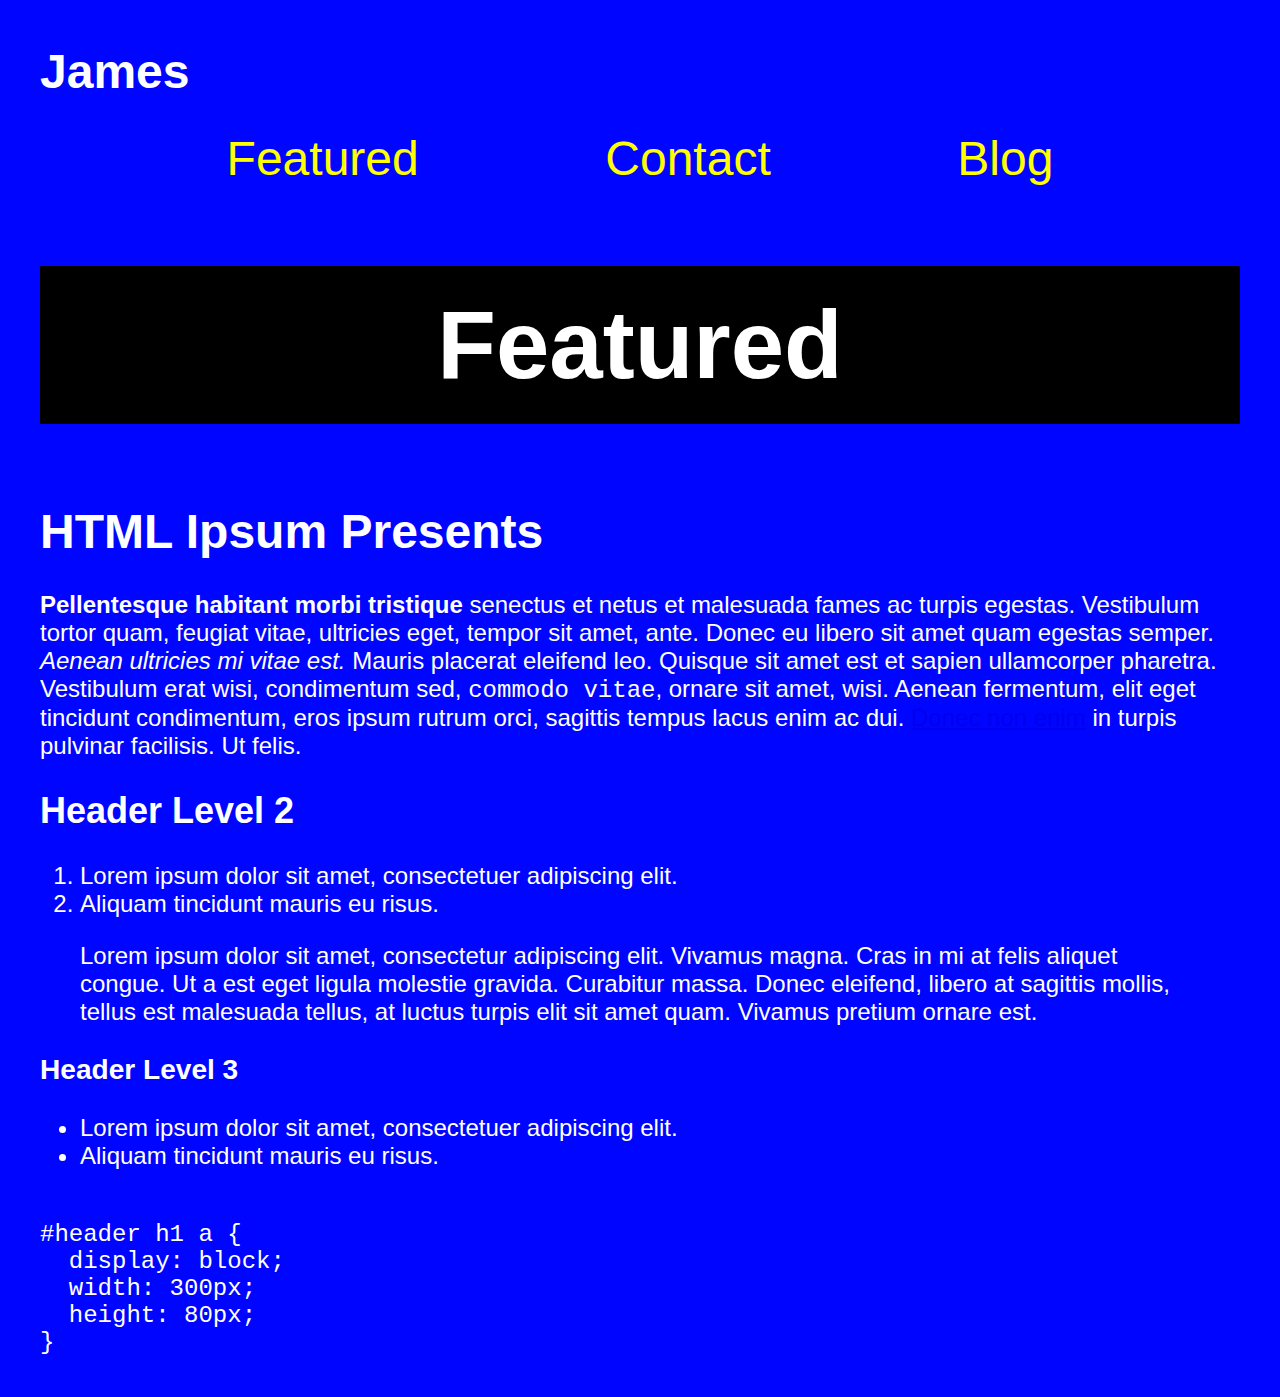
==== index.html @ 4f17b9f4 "new website" ====
<!DOCTYPE html>
<html lang="en">
<head>
    <meta charset="UTF-8">
    <meta name="viewport" content="width=device-width" />
    <title>This Website is GUUD</title>
    <link rel="stylesheet" href="style.css" />
</head>
<body>

<div class="wrapper">

        <header class="header">
            <h1><a href="index.html">James</a></h1>
        </header>

        <nav class="nav">
            <ul>
                <li><a href="#">Featured</a></li>
                <li><a href="contact.html">Contact</a></li>
                <li><a href="#">Blog</a></li>
            </ul>
        </nav>

        <main class="content">
            <h2 class="title">Featured</h2>


            <h1>HTML Ipsum Presents</h1>

            <p><strong>Pellentesque habitant morbi tristique</strong> senectus et netus et malesuada fames ac turpis egestas. Vestibulum tortor quam, feugiat vitae, ultricies eget, tempor sit amet, ante. Donec eu libero sit amet quam egestas semper. <em>Aenean ultricies mi vitae est.</em> Mauris placerat eleifend leo. Quisque sit amet est et sapien ullamcorper pharetra. Vestibulum erat wisi, condimentum sed, <code>commodo vitae</code>, ornare sit amet, wisi. Aenean fermentum, elit eget tincidunt condimentum, eros ipsum rutrum orci, sagittis tempus lacus enim ac dui. <a href="#">Donec non enim</a> in turpis pulvinar facilisis. Ut felis.</p>

            <h2>Header Level 2</h2>

            <ol>
                <li>Lorem ipsum dolor sit amet, consectetuer adipiscing elit.</li>
                <li>Aliquam tincidunt mauris eu risus.</li>
            </ol>

            <blockquote><p>Lorem ipsum dolor sit amet, consectetur adipiscing elit. Vivamus magna. Cras in mi at felis aliquet congue. Ut a est eget ligula molestie gravida. Curabitur massa. Donec eleifend, libero at sagittis mollis, tellus est malesuada tellus, at luctus turpis elit sit amet quam. Vivamus pretium ornare est.</p></blockquote>

            <h3>Header Level 3</h3>

            <ul>
                <li>Lorem ipsum dolor sit amet, consectetuer adipiscing elit.</li>
                <li>Aliquam tincidunt mauris eu risus.</li>
            </ul>

            <pre><code>
#header h1 a {
  display: block;
  width: 300px;
  height: 80px;
}
</code></pre>


        </main>

        <footer class="footer">

        </footer>

</div>
</body>
</html>
---- style.css ----
@import url("https://www.fontify.me/wf/888133e7b534c7e8f2034947a81b81c3");


html {
    font-size: 24px;
}


body {
    margin: 0;
    background-color: #0005ff;
    color: #fff;
    font-family: 'font91888', sans-serif;
    font-size: 1rem;
}

.wrapper {
    max-width: 1200px;
    margin: 0 auto;
    padding: 0.5rem;
}

.header a {
    color: currentColor;
    text-decoration: none;
    font-size: 2rem;
}

.nav ul {
    display: flex;
    justify-content: space-evenly;
    list-style: none;
    padding-left: 0;
    width: 100%;
}

.nav a:link,
.nav a:visited{
    color: yellow;
    text-decoration: none;
    font-size: 2rem;
    padding: 0;
    transition: color 0.5s, background-color 0.5s, padding 0.5s;
}

.nav a:hover,
.nav a:active {
    color: red;
    background-color: black;
    padding: 2rem 2rem;
}

.content .title {
    background-color: black;
    text-align: center;
    padding: 1rem;
    font-size: 4rem;
}
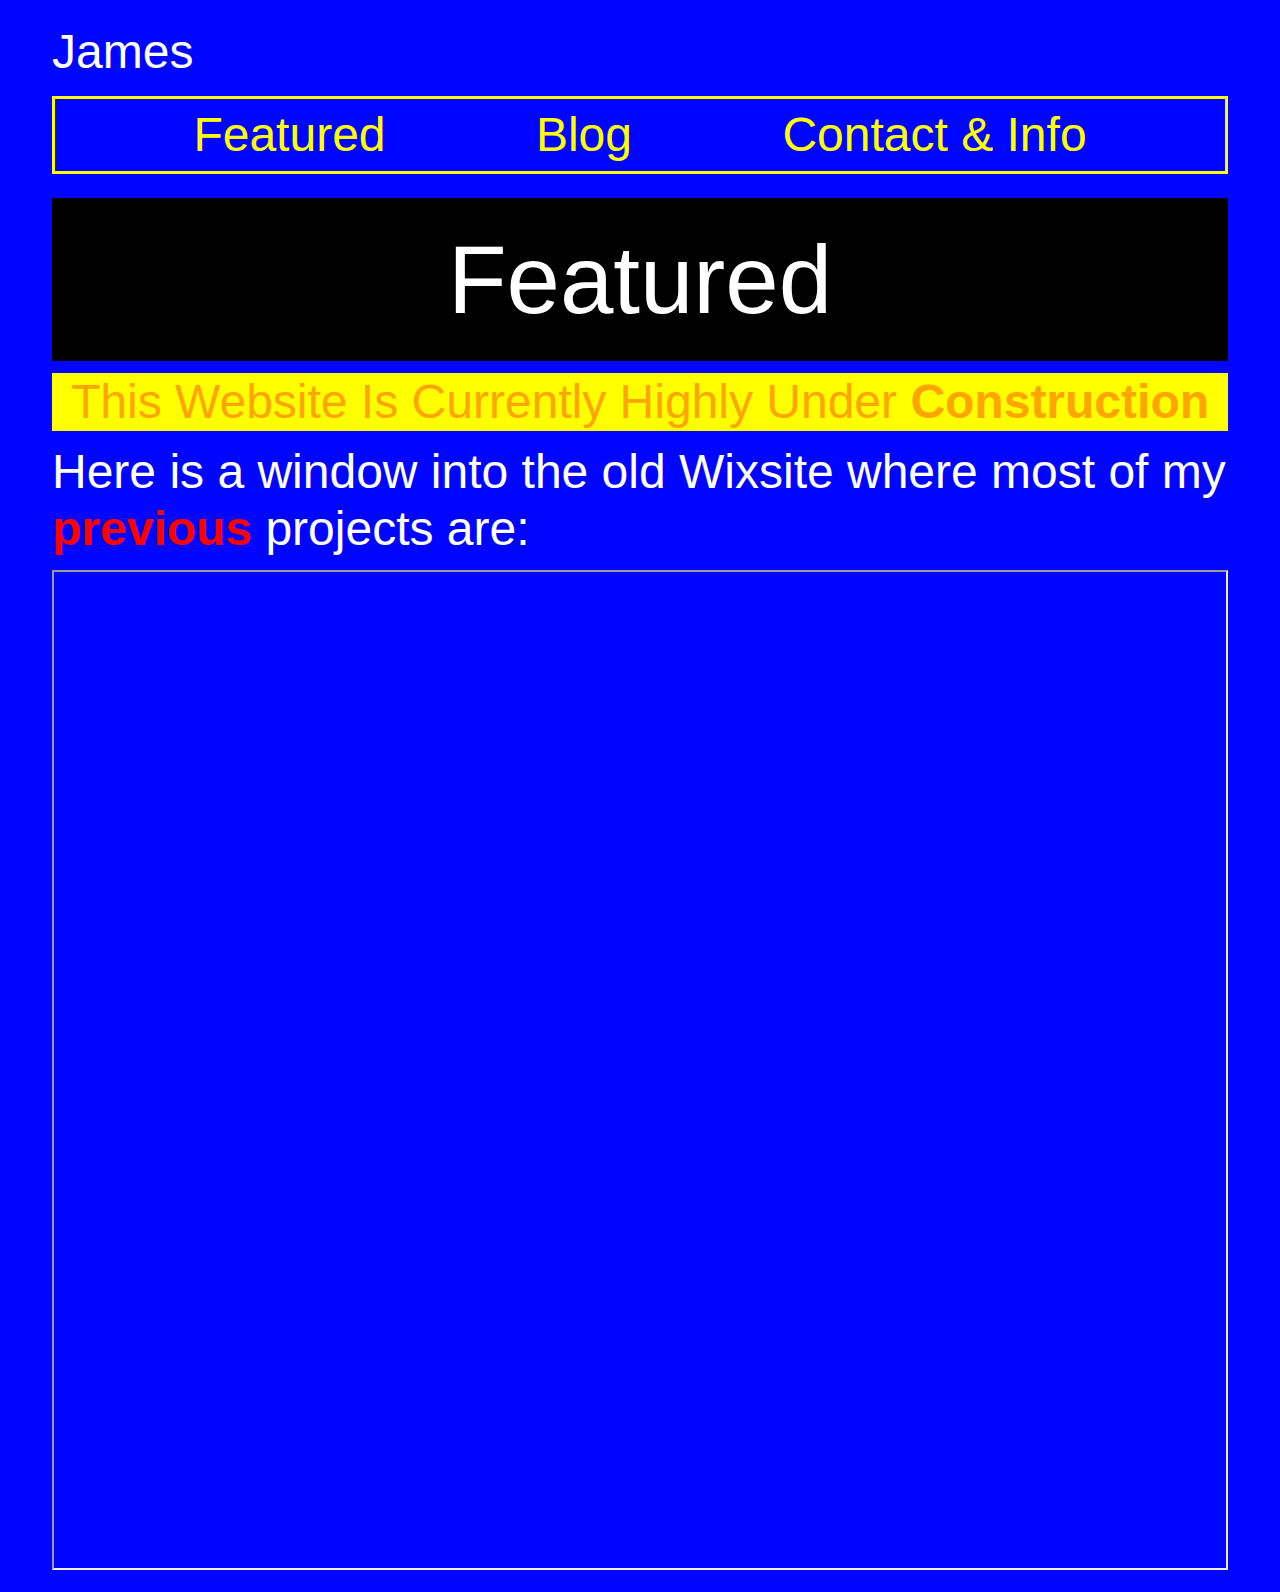
==== commit d2c49e10: "Website Update Times -Added Construction Warning and Old site window -Added current HTML Learnings" ====
--- a/index.html
+++ b/index.html
@@ -4,56 +4,33 @@
     <meta charset="UTF-8">
     <meta name="viewport" content="width=device-width" />
     <title>This Website is GUUD</title>
+    <link rel="stylesheet" href="https://maxcdn.bootstrapcdn.com/bootstrap/4.0.0/css/bootstrap.min.css" integrity="sha384-Gn5384xqQ1aoWXA+058RXPxPg6fy4IWvTNh0E263XmFcJlSAwiGgFAW/dAiS6JXm" crossorigin="anonymous">
     <link rel="stylesheet" href="style.css" />
 </head>
-<body>
+<body id="index">
 
 <div class="wrapper">
-
         <header class="header">
             <h1><a href="index.html">James</a></h1>
         </header>
 
         <nav class="nav">
             <ul>
-                <li><a href="#">Featured</a></li>
-                <li><a href="contact.html">Contact</a></li>
-                <li><a href="#">Blog</a></li>
+                <li class="nav-btn"><a href="#">Featured</a></li>
+                <li class="nav-btn"><a href="blog.html">Blog</a></li>
+                <li class="nav-btn"><a href="contact.html">Contact & Info</a></li>
             </ul>
         </nav>
 
         <main class="content">
             <h2 class="title">Featured</h2>
 
+            <h2 class="construction">This Website Is Currently Highly Under <strong>Construction</strong></h2>
 
-            <h1>HTML Ipsum Presents</h1>
+            <h2 class="old-website">Here is a window into the old Wixsite where most of my <strong>previous</strong> projects are:</h2>
 
-            <p><strong>Pellentesque habitant morbi tristique</strong> senectus et netus et malesuada fames ac turpis egestas. Vestibulum tortor quam, feugiat vitae, ultricies eget, tempor sit amet, ante. Donec eu libero sit amet quam egestas semper. <em>Aenean ultricies mi vitae est.</em> Mauris placerat eleifend leo. Quisque sit amet est et sapien ullamcorper pharetra. Vestibulum erat wisi, condimentum sed, <code>commodo vitae</code>, ornare sit amet, wisi. Aenean fermentum, elit eget tincidunt condimentum, eros ipsum rutrum orci, sagittis tempus lacus enim ac dui. <a href="#">Donec non enim</a> in turpis pulvinar facilisis. Ut felis.</p>
-
-            <h2>Header Level 2</h2>
-
-            <ol>
-                <li>Lorem ipsum dolor sit amet, consectetuer adipiscing elit.</li>
-                <li>Aliquam tincidunt mauris eu risus.</li>
-            </ol>
-
-            <blockquote><p>Lorem ipsum dolor sit amet, consectetur adipiscing elit. Vivamus magna. Cras in mi at felis aliquet congue. Ut a est eget ligula molestie gravida. Curabitur massa. Donec eleifend, libero at sagittis mollis, tellus est malesuada tellus, at luctus turpis elit sit amet quam. Vivamus pretium ornare est.</p></blockquote>
-
-            <h3>Header Level 3</h3>
-
-            <ul>
-                <li>Lorem ipsum dolor sit amet, consectetuer adipiscing elit.</li>
-                <li>Aliquam tincidunt mauris eu risus.</li>
-            </ul>
-
-            <pre><code>
-#header h1 a {
-  display: block;
-  width: 300px;
-  height: 80px;
-}
-</code></pre>
-
+            <iframe width="100%" height="1000" src="http://jamesjshearin.wixsite.com/portfolio">
+            </iframe>
 
         </main>
 
--- a/style.css
+++ b/style.css
@@ -16,6 +16,7 @@
 
 .wrapper {
     max-width: 1200px;
+    min-width: 375px;
     margin: 0 auto;
     padding: 0.5rem;
 }
@@ -32,6 +33,8 @@
     list-style: none;
     padding-left: 0;
     width: 100%;
+    border: 3px solid yellow;
+    font-size: 100%;
 }
 
 .nav a:link,
@@ -39,15 +42,16 @@
     color: yellow;
     text-decoration: none;
     font-size: 2rem;
-    padding: 0;
-    transition: color 0.5s, background-color 0.5s, padding 0.5s;
+    border-radius: 10%;
+    transition: color 0.5s, background-color 0.5s, transform 0.5s;
+    padding: 0.5rem;
 }
 
 .nav a:hover,
 .nav a:active {
     color: red;
     background-color: black;
-    padding: 2rem 2rem;
+    transform: scale(1.1);
 }
 
 .content .title {
@@ -55,4 +59,68 @@
     text-align: center;
     padding: 1rem;
     font-size: 4rem;
-}+}
+
+#contact main .bio {
+
+}
+
+#contact main ul {
+    list-style: none;
+    display: flex;
+    font-style: oblique;
+}
+
+#contact main ul figcaption {
+    text-align: center;
+    font-size: 1rem;
+}
+
+#contact main ul img {
+    height: 3rem;
+    float: left;
+    margin: 0 2rem;
+}
+
+#contact main ul img:hover,
+#contact main ul img:active {
+    transform: scale(1.1);
+}
+
+#blog main li {
+    padding: 3rem;
+    list-style: none;
+    width: 100%;
+}
+
+#blog main ul a {
+    text-decoration: none;
+    list-style: none;
+    background-color: black;
+    padding: 2rem;
+}
+
+#contact .email {
+    font-size: 3rem;
+}
+
+.img-html {
+    width: 70%;
+    float: right;
+    margin: 0.5rem 0;
+    border: 0.5rem solid yellow;
+}
+
+.construction {
+    color: orange;
+    text-align: center;
+    background-color: yellow;
+}
+
+figcaption {
+    margin-bottom: 30%;
+}
+
+.old-website strong {
+    color: red;
+}
